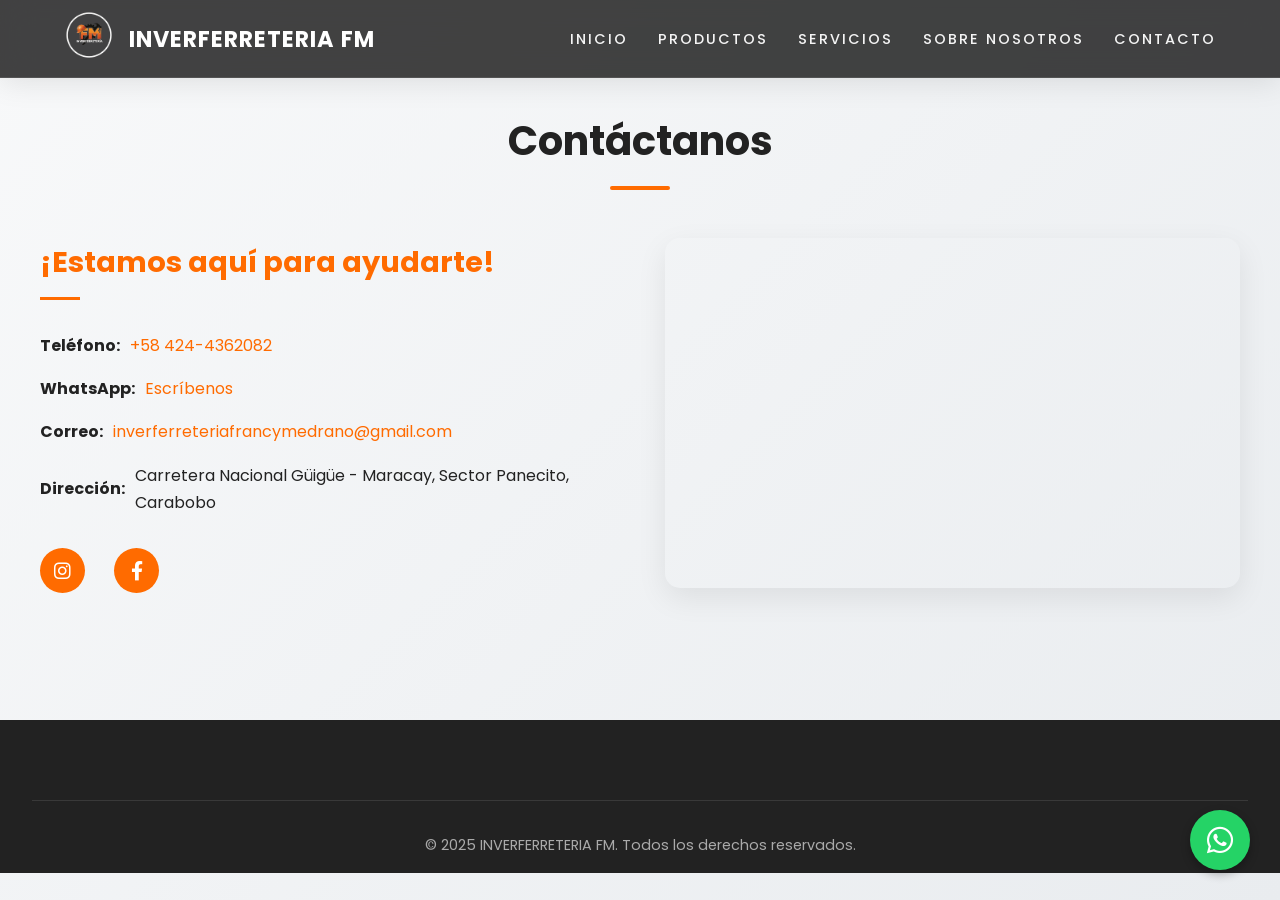
==== contacto.html @ 293e2a37 "Add files via upload" ====
<!DOCTYPE html>
<html lang="es">

<head>
    <meta charset="UTF-8">
    <meta name="viewport" content="width=device-width, initial-scale=1.0">
    <title>Contacto - INVERFERRETERIA FM</title>
    <link rel="stylesheet" href="style.css">
    <link rel="stylesheet" href="https://cdnjs.cloudflare.com/ajax/libs/font-awesome/6.0.0-beta3/css/all.min.css">
    <link rel="stylesheet" href="https://fonts.googleapis.com/css2?family=Poppins:wght@400;600;700&display=swap">
</head>

<body>

    <div class="menu-overlay" id="menu-overlay"></div>

    <header class="header">
        <a href="index.html"><img src="logo.png.png" alt="Logo de INVERFERRETERIA FM" class="header-logo"></a>
        <span class="header-title">INVERFERRETERIA FM</span>
        <nav class="main-nav" id="main-nav">
            <div class="nav-header">
                <img src="logo.png.png" alt="INVERFERRETERIA FM" class="nav-logo-mobile">
                <i class="fas fa-times" id="close-menu"></i>
            </div>
            <ul>
                <li><a href="index.html">Inicio</a></li>
                <li><a href="productos.html">Productos</a></li>
                <li><a href="servicios.html">Servicios</a></li>
                <li><a href="sobre-nosotros.html">Sobre Nosotros</a></li>
                <li><a href="contacto.html" class="active">Contacto</a></li>
            </ul>
        </nav>
        <div class="menu-toggle" id="mobile-menu">
            <i class="fas fa-bars"></i>
        </div>
    </header>

    <main class="main-content">
        <h2 style="margin-top: 2rem;">Contáctanos</h2>
        <div class="footer-contact-grid" style="margin-bottom: 2rem;">
            <div class="contact-info reveal-on-scroll" style="color: var(--dark-gray);">
                <h4 style="color: var(--orange);">¡Estamos aquí para ayudarte!</h4>
                <p><strong>Teléfono:</strong> <a href="tel:+584244362082" style="color: var(--orange);">+58
                        424-4362082</a></p>
                <p><strong>WhatsApp:</strong> <a href="https://wa.me/message/64V6VK7FANWBB1" target="_blank"
                        style="color: var(--orange);">Escríbenos</a></p>
                <p><strong>Correo:</strong> <a href="mailto:inverferreteriafrancymedrano@gmail.com"
                        style="color: var(--orange);">inverferreteriafrancymedrano@gmail.com</a></p>
                <p><strong>Dirección:</strong> Carretera Nacional Güigüe - Maracay, Sector Panecito, Carabobo</p>
                <div class="social-media">
                    <a href="https://www.instagram.com/inverferreteria_fm" class="social-link" target="_blank"
                        aria-label="Instagram" style="background-color: var(--orange);"><i
                            class="fab fa-instagram"></i></a>
                    <a href="https://www.facebook.com/" class="social-link" target="_blank" aria-label="Facebook"
                        style="background-color: var(--orange);"><i class="fab fa-facebook-f"></i></a>
                </div>
            </div>
            <div class="footer-map reveal-on-scroll">
                <iframe
                    src="https://www.google.com/maps/embed?pb=!1m18!1m12!1m3!1d3928.1881349042587!2d-67.77382722549068!3d10.083665671590516!2m3!1f0!2f0!3f0!3m2!1i1024!2i768!4f13.1!3m3!1m2!1s0x8e806d7587cde5e7%3A0x780ab466abb26004!2sINVERFERRETERIA%20F.M!5e0!3m2!1ses-419!2sve!4v1758728843251!5m2!1ses-419!2sve"
                    width="600" height="450" style="border:0;" allowfullscreen="" loading="lazy"
                    referrerpolicy="no-referrer-when-downgrade"></iframe>
            </div>
        </div>
    </main>

    <footer class="footer">
        <div class="footer-bottom">
            <p>© 2025 INVERFERRETERIA FM. Todos los derechos reservados.</p>
        </div>
    </footer>

    <script src="script.js"></script>
</body>

</html>
---- style.css ----
:root {
    --black: #1a1a1a;
    --dark-gray: #222222;
    --medium-gray: #333333;
    --light-gray: #f8f9fa;
    --orange: #ff6b00;
    /* More vibrant orange */
    --orange-hover: #e65c00;
    --white: #ffffff;
    --shadow-sm: 0 2px 8px rgba(0, 0, 0, 0.05);
    --shadow-md: 0 10px 30px rgba(0, 0, 0, 0.08);
    --shadow-lg: 0 15px 40px rgba(0, 0, 0, 0.12);
    --transition: all 0.3s cubic-bezier(0.25, 0.8, 0.25, 1);
}

* {
    box-sizing: border-box;
    margin: 0;
    padding: 0;
}

html {
    scroll-behavior: smooth;
}

body {
    font-family: 'Poppins', sans-serif;
    background: linear-gradient(135deg, #f8f9fa 0%, #e9ecef 100%);
    /* Atmospheric Gradient */
    color: var(--medium-gray);
    line-height: 1.7;
    overflow-x: hidden;
    min-height: 100vh;
}

/* Header */
.header {
    background-color: rgba(34, 34, 34, 0.85);
    /* More transparency */
    backdrop-filter: blur(15px) saturate(180%);
    /* Stronger icy blur */
    border-bottom: 1px solid rgba(255, 255, 255, 0.1);
    /* Sharp edge */
    padding: 0.6rem 5%;
    display: flex;
    justify-content: space-between;
    align-items: center;
    position: fixed;
    top: 0;
    width: 100%;
    z-index: 1000;
    box-shadow: 0 4px 30px rgba(0, 0, 0, 0.1);
    transition: var(--transition);
}

.header-logo {
    max-width: 120px;
    height: 50px;
    /* Force height for compactness */
}

.header-title {
    color: var(--white);
    font-size: 1.4rem;
    font-weight: 700;
    text-transform: uppercase;
    letter-spacing: 1px;
    margin-left: 15px;
    display: none;
    /* Hidden by default, shown on larger screens if needed */
}

@media (min-width: 768px) {
    .header-title {
        display: block;
        margin-right: auto;
    }
}

/* Navigation */
.nav-header {
    display: none;
}

.main-nav ul {
    list-style: none;
    display: flex;
    gap: 30px;
}

.main-nav a {
    color: rgba(255, 255, 255, 0.95);
    text-decoration: none;
    font-weight: 500;
    font-size: 0.9rem;
    /* Slightly smaller for elegance */
    text-transform: uppercase;
    letter-spacing: 2px;
    /* Editorial spacing */
    transition: var(--transition);
    position: relative;
}

.main-nav a::after {
    content: '';
    position: absolute;
    width: 0;
    height: 2px;
    bottom: -4px;
    left: 0;
    background-color: var(--orange);
    transition: var(--transition);
}

.main-nav a:hover {
    color: var(--orange);
}

.main-nav a:hover::after {
    width: 100%;
}

.menu-toggle {
    display: none;
    font-size: 1.8rem;
    color: var(--white);
    cursor: pointer;
}

/* Main Content Spacing */
.main-content {
    padding-top: 75px;
    /* Ensure content starts below fixed header */
    min-height: 80vh;
    /* Ensure footer stays at bottom on short pages */
}

/* Hero Section */
.hero-section {
    background-image: url('imagen.gif.gif');
    background-size: cover;
    background-position: center;
    position: relative;
    height: 90vh;
    /* Taller hero */
    display: flex;
    align-items: center;
    justify-content: center;
    /* Center content */
    text-align: center;
    padding: 0 2rem;
    color: var(--white);
    margin-bottom: 4rem;
}

.hero-overlay {
    position: absolute;
    top: 0;
    left: 0;
    width: 100%;
    height: 100%;
    background: linear-gradient(135deg, rgba(0, 0, 0, 0.85) 0%, rgba(0, 0, 0, 0.5) 100%);
    z-index: 1;
}

.hero-content {
    position: relative;
    z-index: 2;
    max-width: 900px;
    /* animation: fadeInUp 1s ease-out;  <-- Removed to let JS handle specific classes */
}

.hero-content h1 {
    font-size: 3.5rem;
    font-weight: 800;
    line-height: 1.1;
    margin-bottom: 1rem;
    letter-spacing: -1.5px;
    /* Tight editorial tracking */
    text-shadow: 0 4px 20px rgba(0, 0, 0, 0.4);
}

.hero-price {
    font-size: 1.5rem;
    font-weight: 500;
    color: var(--orange);
    text-transform: uppercase;
    letter-spacing: 2px;
    margin-bottom: 1.5rem;
}

.hero-divider {
    border: 0;
    height: 4px;
    background-color: var(--orange);
    width: 80px;
    margin: 0 auto 2rem auto;
    border-radius: 2px;
}

.hero-description {
    font-size: 1.2rem;
    color: rgba(255, 255, 255, 0.9);
    margin-bottom: 3rem;
    max-width: 700px;
    margin-left: auto;
    margin-right: auto;
}

.hero-button {
    background-color: var(--orange);
    color: var(--white);
    padding: 1rem 3rem;
    text-decoration: none;
    border-radius: 50px;
    font-weight: 600;
    font-size: 1rem;
    letter-spacing: 1px;
    text-transform: uppercase;
    transition: var(--transition);
    border: 2px solid var(--orange);
    box-shadow: 0 10px 25px rgba(255, 107, 0, 0.4);
    /* Glowing colored shadow */
}

.hero-button:hover {
    background-color: transparent;
    color: var(--orange);
    transform: translateY(-5px);
    box-shadow: 0 15px 30px rgba(230, 92, 0, 0.4);
}

/* Features (Used in Services Page) */
.features-section {
    display: grid;
    grid-template-columns: repeat(auto-fit, minmax(280px, 1fr));
    gap: 40px;
    max-width: 1200px;
    margin: 0 auto 6rem auto;
    padding: 0 2rem;
}

.feature-card {
    text-align: center;
    padding: 2.5rem 1.5rem;
    background: var(--white);
    border-radius: 15px;
    box-shadow: var(--shadow-sm);
    transition: var(--transition);
}

.feature-card:hover {
    transform: translateY(-10px);
    box-shadow: var(--shadow-md);
}

.feature-card i {
    font-size: 3rem;
    color: var(--orange);
    margin-bottom: 1.5rem;
}

.feature-card h3 {
    font-size: 1.3rem;
    margin-bottom: 1rem;
    color: var(--dark-gray);
}

.feature-card p {
    color: #666;
    font-size: 0.95rem;
}

/* Why Choose Us Section */
.why-us-section {
    padding: 6rem 2rem;
    background-color: var(--white);
    text-align: center;
}

.why-us-grid {
    display: grid;
    grid-template-columns: repeat(auto-fit, minmax(300px, 1fr));
    gap: 40px;
    max-width: 1200px;
    margin: 4rem auto 0 auto;
}

.why-us-card {
    background: rgba(255, 255, 255, 0.8);
    backdrop-filter: blur(10px);
    padding: 3rem 2rem;
    border-radius: 20px;
    transition: all 0.4s cubic-bezier(0.175, 0.885, 0.32, 1.275);
    /* Springy aggressive transition */
    border: 1px solid rgba(255, 255, 255, 0.8);
    position: relative;
    overflow: hidden;
    box-shadow: 0 5px 15px rgba(0, 0, 0, 0.05);
    z-index: 1;
}

/* ... Neon Gradient Effect ... */

.why-us-card:hover {
    transform: translateY(-15px) scale(1.05);
    /* Aggressive lift and scale */
    box-shadow: 0 25px 50px rgba(255, 107, 0, 0.4);
    /* Strong vivid glow */
    border-color: rgba(255, 107, 0, 0.5);
    z-index: 10;
    /* Ensure it overlaps others if needed */
}

.why-us-card:hover::before {
    transform: scaleX(1);
}

.why-us-card i {
    font-size: 3.5rem;
    color: var(--orange);
    margin-bottom: 1.5rem;
    background: rgba(255, 107, 0, 0.1);
    width: 90px;
    height: 90px;
    display: inline-flex;
    align-items: center;
    justify-content: center;
    border-radius: 50%;
    transition: var(--transition);
}

.why-us-card:hover i {
    background: var(--orange);
    color: var(--white);
    transform: rotateY(360deg);
}

.why-us-card h3 {
    font-size: 1.4rem;
    margin-bottom: 1rem;
    color: var(--dark-gray);
    font-weight: 700;
}

.why-us-card p {
    color: #666;
    font-size: 1rem;
    line-height: 1.6;
}

/* Section Titles */
h2 {
    text-align: center;
    font-size: 2.5rem;
    color: var(--dark-gray);
    margin-bottom: 3rem;
    font-weight: 700;
    position: relative;
    padding-bottom: 15px;
}

h2::after {
    content: '';
    position: absolute;
    bottom: 0;
    left: 50%;
    transform: translateX(-50%);
    width: 60px;
    height: 4px;
    background-color: var(--orange);
    border-radius: 2px;
}

/* Product Slider */
.product-slider-container {
    position: relative;
    max-width: 1300px;
    margin: 0 auto 6rem auto;
    padding: 0 3rem;
    /* Space for arrows */
}

.product-carousel {
    display: flex;
    overflow-x: auto;
    scroll-behavior: smooth;
    gap: 30px;
    padding: 2rem 10px;
    /* Padding for shadow clipping */
    -webkit-overflow-scrolling: touch;
    scrollbar-width: none;
    /* Firefox */
}

.product-carousel::-webkit-scrollbar {
    display: none;
}

.product-card {
    flex: 0 0 250px;
    /* Fixed width base */
    background: var(--white);
    border-radius: 15px;
    overflow: hidden;
    box-shadow: var(--shadow-sm);
    transition: var(--transition);
    display: flex;
    flex-direction: column;
    position: relative;
}

.product-card:hover {
    transform: translateY(-8px);
    box-shadow: var(--shadow-lg);
}

.product-image {
    width: 100%;
    height: 170px;
    object-fit: contain;
    /* Looks better than contain usually */
    background-color: #fff;
    border-bottom: 1px solid #eee;
}

.product-card h3 {
    font-size: 1.2rem;
    color: var(--dark-gray);
    margin: 1.2rem 1.2rem 0.5rem 1.2rem;
    font-weight: 600;
}

.product-description {
    font-size: 0.9rem;
    color: #777;
    margin: 0 1.2rem 1.5rem 1.2rem;
    line-height: 1.5;
}

/* Slider Controls */
.slider-button {
    position: absolute;
    top: 50%;
    transform: translateY(-50%);
    width: 50px;
    height: 50px;
    border-radius: 50%;
    background-color: var(--white);
    color: var(--dark-gray);
    border: none;
    box-shadow: var(--shadow-md);
    font-size: 1.2rem;
    cursor: pointer;
    transition: var(--transition);
    z-index: 10;
    display: flex;
    align-items: center;
    justify-content: center;
}

.slider-button:hover {
    background-color: var(--orange);
    color: var(--white);
}

.prev-button {
    left: 0;
}

.next-button {
    right: 0;
}

/* About Section */
.about-us-section {
    background-image: linear-gradient(rgba(0, 0, 0, 0.7), rgba(0, 0, 0, 0.7)), url('about-us-professional.png');
    background-size: cover;
    background-position: center;
    background-attachment: fixed;
    color: var(--white);
    padding: 6rem 2rem;
    text-align: center;
    margin-top: 2rem;
    border-radius: 10px;
    width: 100%;
    max-width: 100%;
}

.about-us-section h2 {
    color: var(--white);
    margin-bottom: 2rem;
}

.about-us-section h2::after {
    background-color: var(--white);
    /* White accent on dark bg */
}

.about-us-section p {
    font-size: 1.2rem;
    max-width: 800px;
    margin: 0 auto 1.5rem auto;
    color: rgba(255, 255, 255, 0.9);
}

/* Footer */
.footer {
    background-color: var(--dark-gray);
    color: #aaa;
    padding: 5rem 2rem 1rem 2rem;
}

.footer-contact-grid {
    display: grid;
    grid-template-columns: 1fr 1fr;
    gap: 50px;
    max-width: 1200px;
    margin: 0 auto 4rem auto;
    align-items: start;
}

.contact-info h4 {
    color: var(--white);
    font-size: 1.8rem;
    margin-bottom: 2rem;
    position: relative;
    display: inline-block;
}

.contact-info h4::after {
    content: '';
    display: block;
    width: 40px;
    height: 3px;
    background: var(--orange);
    margin-top: 10px;
}

.contact-info p {
    margin-bottom: 1rem;
    font-size: 1rem;
    display: flex;
    align-items: center;
    gap: 10px;
    /* Icon spacing if added later */
}

.contact-info a {
    color: var(--white);
    text-decoration: none;
    transition: var(--transition);
}

.contact-info a:hover {
    color: var(--orange);
}

.social-media {
    margin-top: 2rem;
}

.social-media a {
    display: inline-flex;
    align-items: center;
    justify-content: center;
    width: 45px;
    height: 45px;
    border-radius: 50%;
    background-color: rgba(255, 255, 255, 0.1);
    color: var(--white);
    margin-right: 25px;
    transition: var(--transition);
    text-decoration: none;
}

.social-media a:hover {
    background-color: var(--orange);
    transform: translateY(-3px);
}

.social-media i {
    font-size: 1.2rem;
}

.footer-map iframe {
    width: 100%;
    height: 350px;
    border-radius: 15px;
    box-shadow: var(--shadow-md);
    filter: grayscale(100%);
    /* Elegant grayscale map */
    transition: var(--transition);
}

.footer-map iframe:hover {
    filter: grayscale(0%);
}

.footer-bottom {
    border-top: 1px solid rgba(255, 255, 255, 0.1);
    text-align: center;
    padding-top: 2rem;
    font-size: 0.9rem;
}

/* Animations */
.reveal-on-scroll {
    opacity: 0;
    transform: translateY(50px) scale(0.95);
    /* More aggressive start position */
    transition: all 0.6s cubic-bezier(0.215, 0.610, 0.355, 1);
    /* "Out Cubic" - snappy but smooth */
}

.reveal-on-scroll.active {
    opacity: 1;
    transform: translateY(0) scale(1);
}

@keyframes fadeInUp {
    from {
        opacity: 0;
        transform: translateY(20px);
    }

    to {
        opacity: 1;
        transform: translateY(0);
    }
}

/* Responsive */
@media (max-width: 900px) {
    .header {
        padding: 0.8rem 1.5rem;
    }

    .hero-content h1 {
        font-size: 2.8rem;
    }

    .footer-contact-grid {
        display: flex;
        flex-direction: column;
        align-items: center;
        gap: 3rem;
        text-align: center;
    }

    .contact-info {
        width: 100%;
        display: flex;
        flex-direction: column;
        align-items: center;
    }

    .contact-info p {
        justify-content: center;
        flex-direction: column;
        gap: 5px;
        width: 100%;
    }

    .contact-info h4::after {
        margin: 10px auto 0 auto;
        /* Center the underline */
    }

    .footer-map {
        width: 100%;
        margin-top: 1rem;
    }

    .footer-map iframe {
        height: 300px;
        /* Adjust height for mobile */
    }

    .social-media {
        justify-content: center;
        display: flex;
        width: 100%;
    }
}

@media (max-width: 1024px) {

    /* --- Mobile Sidebar Navigation --- */
    .menu-overlay {
        position: fixed;
        top: 0;
        left: 0;
        width: 100%;
        height: 100vh;
        background: rgba(0, 0, 0, 0.6);
        z-index: 998;
        opacity: 0;
        visibility: hidden;
        transition: all 0.3s ease;
        backdrop-filter: blur(4px);
    }

    .menu-overlay.active {
        opacity: 1;
        visibility: visible;
    }

    .main-nav {
        display: flex !important;
        position: fixed;
        top: 0;
        left: -100%;
        width: 280px;
        height: 100vh;
        background-color: rgba(20, 20, 20, 0.98);
        backdrop-filter: blur(10px);
        flex-direction: column;
        align-items: stretch;
        padding: 0;
        box-shadow: 4px 0 30px rgba(0, 0, 0, 0.5);
        z-index: 1000;
        transition: var(--transition);
        overflow-y: auto;
    }

    .main-nav.active {
        left: 0;
    }

    /* Mobile Nav Header (Logo + Close) */
    .nav-header {
        display: flex;
        justify-content: space-between;
        align-items: center;
        padding: 1.5rem;
        border-bottom: 1px solid rgba(255, 255, 255, 0.1);
        background: rgba(255, 255, 255, 0.02);
    }

    .nav-logo-mobile {
        height: 40px;
        filter: brightness(1.2);
    }

    #close-menu {
        font-size: 1.5rem;
        color: var(--white);
        cursor: pointer;
        transition: var(--transition);
    }

    #close-menu:hover {
        color: var(--orange);
        transform: rotate(90deg);
    }

    /* Mobile Links */
    .main-nav ul {
        flex-direction: column;
        gap: 0;
        align-items: stretch;
        width: 100%;
        padding: 1rem 0;
    }

    .main-nav li {
        width: 100%;
    }

    .main-nav a {
        display: block;
        padding: 1rem 2rem;
        font-size: 1.1rem;
        border-bottom: 1px solid rgba(255, 255, 255, 0.05);
        color: rgba(255, 255, 255, 0.85);
    }

    .main-nav a:hover,
    .main-nav a.active {
        background: rgba(255, 107, 0, 0.1);
        color: var(--orange);
        padding-left: 2.5rem;
        /* Slight slide effect on hover */
    }

    /* Mobile Menu Toggle Button */
    .menu-toggle {
        display: block;
        z-index: 999;
    }

    /* Branding Text on Mobile */
    .header-title {
        display: block;
        /* Force show on mobile */
        font-size: 1rem;
        /* Smaller font for mobile */
        margin: 0;
        /* Remove auto margins */
        text-align: center;
        flex-grow: 1;
        /* Center between logo and burger */
    }

    /* Hero Section Fixes for Mobile/Tablet */
    .hero-section {
        height: 80vh;
    }

    .hero-content {
        margin-top: -6rem;
        /* Lifted higher for tablet */
    }

    .hero-content h1 {
        font-size: 3.5rem;
        /* Larger for tablet */
        margin-bottom: 2rem;
    }

    /* Small Mobile Fix */
    @media (max-width: 480px) {
        .hero-content {
            margin-top: 4rem;
            /* Push down to avoid header overlap on iPhone Mini/Pro */
            width: 100%;
        }

        .hero-content h1 {
            font-size: 2rem;
            /* Balanced size */
            line-height: 1.2;
            letter-spacing: normal;
            /* Reset to avoid weird overlap */
            word-wrap: break-word;
            /* Prevent cutting */
        }

        .hero-section {
            padding: 0 10px;
            /* More space for text */
        }
    }

    /* Fix for Buttons on Mobile */
    .hero-button {
        padding: 0.8rem 1.5rem;
        /* Smaller padding */
        font-size: 0.9rem;
        /* Smaller text */
        width: auto;
        display: inline-block;
        margin-top: 10px;
    }

    /* --- Servicios: Catálogo ZigZag --- */
}

/* --- Servicios: Catálogo ZigZag --- */
.service-zigzag {
    max-width: 1200px;
    margin: 4rem auto;
    padding: 0 2rem;
    display: flex;
    flex-direction: column;
    gap: 4rem;
}

.service-item {
    display: flex;
    align-items: center;
    gap: 4rem;
    background: var(--white);
    padding: 2rem;
    border-radius: 20px;
    box-shadow: var(--shadow-sm);
}

.service-item:nth-child(even) {
    flex-direction: row-reverse;
}

.service-img-wrapper {
    flex: 1;
    height: 300px;
    border-radius: 15px;
    overflow: hidden;
}

.service-img-wrapper img {
    width: 100%;
    height: 100%;
    object-fit: cover;
    transition: var(--transition);
}

.service-item:hover .service-img-wrapper img {
    transform: scale(1.05);
}

.service-info {
    flex: 1;
}

.service-info h3 {
    font-size: 1.8rem;
    color: var(--dark-gray);
    margin-bottom: 1rem;
}

.service-info p {
    color: #666;
    margin-bottom: 1.5rem;
}

/* --- Servicios: FAQ --- */
.faq-section {
    max-width: 800px;
    margin: 6rem auto;
    padding: 0 2rem;
}

.faq-item {
    background: var(--white);
    margin-bottom: 1rem;
    border-radius: 10px;
    box-shadow: var(--shadow-sm);
    overflow: hidden;
}

.faq-question {
    padding: 1.5rem;
    width: 100%;
    text-align: left;
    background: none;
    border: none;
    display: flex;
    justify-content: space-between;
    align-items: center;
    font-size: 1.1rem;
    font-weight: 600;
    cursor: pointer;
    color: var(--dark-gray);
}

.faq-question i {
    transition: transform 0.3s ease;
}

.faq-item.active .faq-question i {
    transform: rotate(180deg);
}

.faq-answer {
    max-height: 0;
    overflow: hidden;
    padding: 0 1.5rem;
    transition: max-height 0.3s ease, padding 0.3s ease;
    color: #666;
}

.faq-item.active .faq-answer {
    padding-bottom: 1.5rem;
    max-height: 200px;
    /* Ajustar si el texto es muy largo */
}

/* --- Sobre Nosotros: Misión/Visión --- */
.mvv-grid {
    display: grid;
    grid-template-columns: repeat(auto-fit, minmax(300px, 1fr));
    gap: 30px;
    max-width: 1200px;
    margin: 4rem auto;
    padding: 0 2rem;
}

.mvv-card {
    background: var(--white);
    padding: 2.5rem;
    text-align: center;
    border-radius: 15px;
    border-top: 5px solid var(--orange);
    box-shadow: var(--shadow-sm);
}

/* --- Sobre Nosotros: Contadores --- */
.stats-section {
    background-color: var(--dark-gray);
    color: var(--white);
    padding: 4rem 2rem;
    text-align: center;
    margin: 4rem 0;
}

.stats-grid {
    display: flex;
    justify-content: space-around;
    flex-wrap: wrap;
    gap: 2rem;
    max-width: 1200px;
    margin: 0 auto;
}

.stat-item h3 {
    font-size: 3rem;
    color: var(--orange);
    margin-bottom: 0.5rem;
}

/* --- Productos: Categorías Grid --- */
.categories-grid {
    display: grid;
    grid-template-columns: repeat(auto-fit, minmax(250px, 1fr));
    gap: 20px;
    max-width: 1200px;
    margin: 2rem auto 4rem auto;
    padding: 0 2rem;
}

.category-card {
    position: relative;
    height: 200px;
    border-radius: 15px;
    overflow: hidden;
    cursor: pointer;
    box-shadow: var(--shadow-md);
}

.category-card img {
    width: 100%;
    height: 100%;
    object-fit: cover;
    transition: transform 0.5s ease;
}

.category-overlay {
    position: absolute;
    bottom: 0;
    left: 0;
    width: 100%;
    background: linear-gradient(to top, rgba(0, 0, 0, 0.8), transparent);
    padding: 20px;
    color: white;
}

.category-card:hover img {
    transform: scale(1.1);
}

/* Responsivo */
@media (max-width: 768px) {

    .service-item,
    .service-item:nth-child(even) {
        flex-direction: column;
        text-align: center;
    }

    .service-img-wrapper {
        width: 100%;
        height: 200px;
    }

    /* Mobile Optimizations for New Sections */
    .why-us-section,
    .faq-section,
    .stats-section,
    .mvv-grid {
        padding: 3rem 1.5rem;
        margin: 2rem auto;
    }

    .why-us-grid,
    .service-zigzag,
    .mvv-grid,
    .stats-grid,
    .categories-grid {
        gap: 2rem;
    }

    .stat-item h3 {
        font-size: 2.5rem;
    }

    .category-card {
        height: 150px;
    }
}

/* Floating Buttons */
.floating-container {
    position: fixed;
    bottom: 30px;
    right: 30px;
    display: flex;
    flex-direction: column;
    gap: 15px;
    z-index: 2000;
    align-items: center;
}

/* WhatsApp Button */
.whatsapp-float {
    width: 60px;
    height: 60px;
    background-color: #25d366;
    color: white;
    border-radius: 50%;
    text-align: center;
    font-size: 30px;
    box-shadow: 0 4px 10px rgba(0, 0, 0, 0.3);
    display: flex;
    align-items: center;
    justify-content: center;
    text-decoration: none;
    transition: all 0.3s ease;
    animation: pulse-green 2s infinite;
}

.whatsapp-float:hover {
    transform: scale(1.1);
    background-color: #20ba5a;
    color: white;
}

/* Back to Top Button */
.back-to-top {
    width: 50px;
    height: 50px;
    background-color: var(--dark-gray);
    color: var(--orange);
    border: none;
    border-radius: 50%;
    cursor: pointer;
    box-shadow: 0 4px 10px rgba(0, 0, 0, 0.3);
    display: flex;
    align-items: center;
    justify-content: center;
    font-size: 20px;
    transition: all 0.3s ease;
    opacity: 0;
    visibility: hidden;
    transform: translateY(20px);
}

.back-to-top.show {
    opacity: 1;
    visibility: visible;
    transform: translateY(0);
}

.back-to-top:hover {
    background-color: var(--orange);
    color: white;
    transform: translateY(-5px);
}

@keyframes pulse-green {
    0% {
        box-shadow: 0 0 0 0 rgba(37, 211, 102, 0.7);
    }

    70% {
        box-shadow: 0 0 0 15px rgba(37, 211, 102, 0);
    }

    100% {
        box-shadow: 0 0 0 0 rgba(37, 211, 102, 0);
    }
}
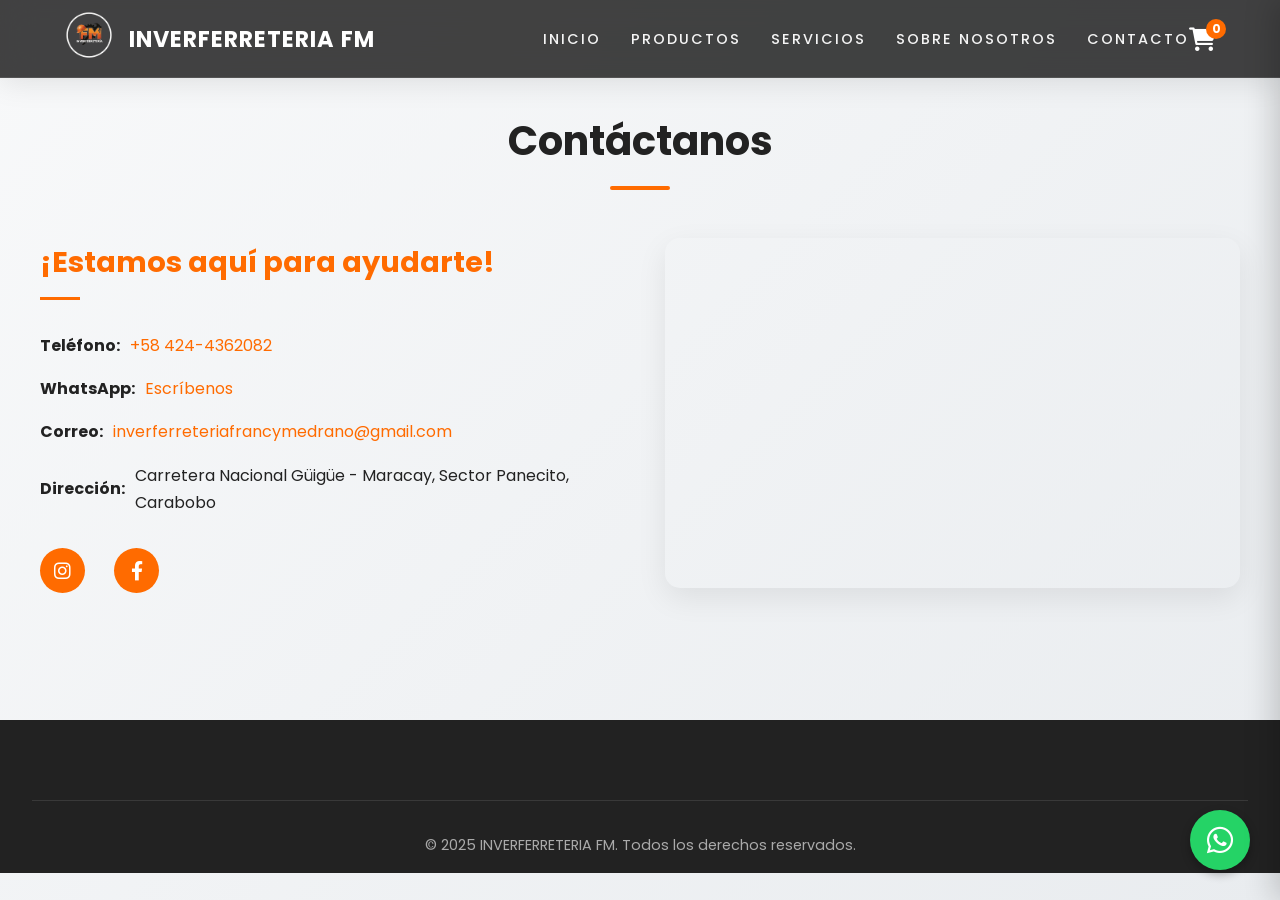
==== commit 6cee7165: "Add files via upload" ====
--- a/contacto.html
+++ b/contacto.html
@@ -15,11 +15,11 @@
     <div class="menu-overlay" id="menu-overlay"></div>
 
     <header class="header">
-        <a href="index.html"><img src="logo.png.png" alt="Logo de INVERFERRETERIA FM" class="header-logo"></a>
+        <a href="index.html"><img src="logo.png" alt="Logo de INVERFERRETERIA FM" class="header-logo"></a>
         <span class="header-title">INVERFERRETERIA FM</span>
         <nav class="main-nav" id="main-nav">
             <div class="nav-header">
-                <img src="logo.png.png" alt="INVERFERRETERIA FM" class="nav-logo-mobile">
+                <img src="logo.png" alt="INVERFERRETERIA FM" class="nav-logo-mobile">
                 <i class="fas fa-times" id="close-menu"></i>
             </div>
             <ul>
@@ -30,8 +30,14 @@
                 <li><a href="contacto.html" class="active">Contacto</a></li>
             </ul>
         </nav>
-        <div class="menu-toggle" id="mobile-menu">
-            <i class="fas fa-bars"></i>
+        <div class="header-actions">
+            <div class="cart-icon-nav" id="open-cart-btn" aria-label="Abrir Carrito">
+                <i class="fas fa-shopping-cart"></i>
+                <span class="cart-badge" id="cart-badge">0</span>
+            </div>
+            <div class="menu-toggle" id="mobile-menu">
+                <i class="fas fa-bars"></i>
+            </div>
         </div>
     </header>
 
@@ -58,7 +64,7 @@
             <div class="footer-map reveal-on-scroll">
                 <iframe
                     src="https://www.google.com/maps/embed?pb=!1m18!1m12!1m3!1d3928.1881349042587!2d-67.77382722549068!3d10.083665671590516!2m3!1f0!2f0!3f0!3m2!1i1024!2i768!4f13.1!3m3!1m2!1s0x8e806d7587cde5e7%3A0x780ab466abb26004!2sINVERFERRETERIA%20F.M!5e0!3m2!1ses-419!2sve!4v1758728843251!5m2!1ses-419!2sve"
-                    width="600" height="450" style="border:0;" allowfullscreen="" loading="lazy"
+                    width="100%" height="350" style="border:0;" allowfullscreen="" loading="lazy"
                     referrerpolicy="no-referrer-when-downgrade"></iframe>
             </div>
         </div>
--- a/style.css
+++ b/style.css
@@ -137,7 +137,7 @@
 
 /* Hero Section */
 .hero-section {
-    background-image: url('imagen.gif.gif');
+    background-image: url('imagen.gif');
     background-size: cover;
     background-position: center;
     position: relative;
@@ -621,14 +621,38 @@
 @keyframes fadeInUp {
     from {
         opacity: 0;
-        transform: translateY(20px);
-    }
-
+        transform: translateY(30px);
+    }
     to {
         opacity: 1;
         transform: translateY(0);
     }
 }
+
+/* Stagger Effects */
+.staggered-parent > * {
+    opacity: 0;
+    transform: translateY(40px);
+    transition: all 0.6s cubic-bezier(0.25, 0.8, 0.25, 1);
+}
+
+.stagger-delay-1 { transition-delay: 0.1s !important; }
+.stagger-delay-2 { transition-delay: 0.2s !important; }
+.stagger-delay-3 { transition-delay: 0.3s !important; }
+.stagger-delay-4 { transition-delay: 0.4s !important; }
+.stagger-delay-5 { transition-delay: 0.5s !important; }
+.stagger-delay-6 { transition-delay: 0.6s !important; }
+
+/* Hero Sequence */
+.hero-animate-1, .hero-animate-2, .hero-animate-3, .hero-animate-4 {
+    opacity: 0;
+    animation: fadeInUp 0.8s cubic-bezier(0.215, 0.610, 0.355, 1) forwards;
+}
+
+.hero-animate-1 { animation-delay: 0.2s; }
+.hero-animate-2 { animation-delay: 0.4s; }
+.hero-animate-3 { animation-delay: 0.6s; }
+.hero-animate-4 { animation-delay: 0.8s; }
 
 /* Responsive */
 @media (max-width: 900px) {
@@ -1169,4 +1193,554 @@
     100% {
         box-shadow: 0 0 0 0 rgba(37, 211, 102, 0);
     }
-}+}
+
+/* --- Header Actions --- */
+.header-actions {
+    display: flex;
+    align-items: center;
+    gap: 20px;
+}
+
+.cart-icon-nav {
+    position: relative;
+    cursor: pointer;
+    font-size: 1.5rem;
+    color: var(--white);
+    transition: var(--transition);
+    display: flex;
+    align-items: center;
+    justify-content: center;
+}
+
+.cart-icon-nav:hover {
+    color: var(--orange);
+    transform: scale(1.1);
+}
+
+.cart-badge {
+    position: absolute;
+    top: -8px;
+    right: -10px;
+    background-color: var(--orange);
+    color: var(--white);
+    font-size: 0.75rem;
+    font-weight: 700;
+    width: 20px;
+    height: 20px;
+    border-radius: 50%;
+    display: flex;
+    align-items: center;
+    justify-content: center;
+}
+
+/* --- Botones de Productos --- */
+.product-bottom {
+    display: flex;
+    justify-content: space-between;
+    align-items: center;
+    padding: 0 1.2rem 1.5rem 1.2rem;
+    margin-top: auto;
+}
+
+.product-price {
+    font-weight: 700;
+    color: var(--orange);
+    font-size: 1.2rem;
+}
+
+.add-to-cart-btn {
+    background-color: var(--dark-gray);
+    color: var(--white);
+    border: none;
+    padding: 0.6rem 1rem;
+    border-radius: 5px;
+    cursor: pointer;
+    font-weight: 600;
+    transition: var(--transition);
+}
+
+.add-to-cart-btn:hover {
+    background-color: var(--orange);
+    transform: translateY(-2px);
+    box-shadow: 0 4px 10px rgba(255, 107, 0, 0.3);
+}
+
+/* --- Cart Drawer --- */
+.cart-overlay {
+    position: fixed;
+    top: 0;
+    left: 0;
+    width: 100%;
+    height: 100%;
+    background: rgba(0, 0, 0, 0.5);
+    backdrop-filter: blur(4px);
+    z-index: 2000;
+    opacity: 0;
+    visibility: hidden;
+    transition: var(--transition);
+}
+
+.cart-overlay.active {
+    opacity: 1;
+    visibility: visible;
+}
+
+.cart-drawer {
+    position: fixed;
+    top: 0;
+    right: -400px;
+    width: 100%;
+    max-width: 400px;
+    height: 100vh;
+    background-color: var(--white);
+    z-index: 2001;
+    box-shadow: -5px 0 30px rgba(0,0,0,0.2);
+    display: flex;
+    flex-direction: column;
+    transition: right 0.4s cubic-bezier(0.25, 0.8, 0.25, 1);
+}
+
+.cart-drawer.active {
+    right: 0;
+}
+
+.cart-header {
+    background-color: var(--dark-gray);
+    color: var(--white);
+    padding: 1.5rem;
+    display: flex;
+    justify-content: space-between;
+    align-items: center;
+}
+
+.cart-header h2 {
+    margin: 0;
+    color: var(--white);
+    font-size: 1.5rem;
+    padding-bottom: 0;
+}
+
+.cart-header h2::after {
+    display: none;
+}
+
+#close-cart-btn {
+    font-size: 1.5rem;
+    cursor: pointer;
+    transition: var(--transition);
+}
+
+#close-cart-btn:hover {
+    color: var(--orange);
+    transform: rotate(90deg);
+}
+
+.cart-items-container {
+    flex-grow: 1;
+    overflow-y: auto;
+    padding: 1.5rem;
+    display: flex;
+    flex-direction: column;
+    gap: 15px;
+}
+
+.cart-empty-message {
+    text-align: center;
+    color: #999;
+    margin-top: 2rem;
+    font-style: italic;
+}
+
+.cart-item {
+    display: flex;
+    justify-content: space-between;
+    align-items: center;
+    padding-bottom: 15px;
+    border-bottom: 1px solid #eee;
+}
+
+.cart-item-info {
+    flex: 1;
+}
+
+.cart-item-info h4 {
+    color: var(--dark-gray);
+    font-size: 1rem;
+    margin-bottom: 5px;
+}
+
+.cart-item-price {
+    font-weight: 600;
+    color: var(--medium-gray);
+    font-size: 0.9rem;
+}
+
+.cart-item-controls {
+    display: flex;
+    align-items: center;
+    gap: 10px;
+    margin-right: 15px;
+}
+
+.qty-btn {
+    width: 25px;
+    height: 25px;
+    background: #f0f0f0;
+    border: none;
+    border-radius: 5px;
+    cursor: pointer;
+    font-weight: bold;
+    display: flex;
+    align-items: center;
+    justify-content: center;
+    transition: var(--transition);
+}
+
+.qty-btn:hover {
+    background: var(--orange);
+    color: white;
+}
+
+.cart-item-qty {
+    font-weight: 600;
+    width: 20px;
+    text-align: center;
+    color: var(--dark-gray);
+}
+
+.remove-item-btn {
+    background: none;
+    border: none;
+    color: #ff4d4d;
+    cursor: pointer;
+    font-size: 1.2rem;
+    transition: var(--transition);
+}
+
+.remove-item-btn:hover {
+    color: #cc0000;
+}
+
+.cart-footer {
+    padding: 1.5rem;
+    background-color: #f9f9f9;
+    border-top: 1px solid #eee;
+}
+
+.cart-total-row {
+    display: flex;
+    justify-content: space-between;
+    align-items: center;
+    margin-bottom: 1.5rem;
+    font-size: 1.3rem;
+    font-weight: 700;
+    color: var(--dark-gray);
+}
+
+.checkout-btn {
+    width: 100%;
+    background-color: #25d366;
+    color: var(--white);
+    border: none;
+    padding: 1rem;
+    border-radius: 50px;
+    font-size: 1.1rem;
+    font-weight: 600;
+    cursor: pointer;
+    transition: var(--transition);
+    display: flex;
+    justify-content: center;
+    align-items: center;
+    gap: 10px;
+}
+
+.checkout-btn:hover {
+    background-color: #20ba5a;
+    transform: translateY(-3px);
+    box-shadow: 0 10px 20px rgba(37, 211, 102, 0.3);
+}
+
+.checkout-btn.disabled {
+    background-color: #ccc;
+    cursor: not-allowed;
+    pointer-events: none;
+    box-shadow: none;
+}
+
+/* ════════════════════════════════════════════════════════════
+   CATÁLOGO PREMIUM — Filtro + Grid + Tarjetas
+   ════════════════════════════════════════════════════════════ */
+
+/* ── Barra de filtro ─────────────────────────────────────── */
+.product-filter-bar {
+    display: flex;
+    justify-content: center;
+    align-items: center;
+    gap: 10px;
+    margin-bottom: 1.5rem;
+    flex-wrap: wrap;
+    padding: 0 1rem;
+}
+
+.product-count-label {
+    width: 100%;
+    text-align: center;
+    font-size: 0.9rem;
+    color: #999;
+    margin-bottom: 1.5rem;
+    font-weight: 500;
+    letter-spacing: 0.5px;
+}
+
+.filter-btn {
+    padding: 0.55rem 1.4rem;
+    border: 2px solid var(--orange);
+    background: transparent;
+    color: var(--dark-gray);
+    border-radius: 50px;
+    font-family: 'Poppins', sans-serif;
+    font-weight: 600;
+    font-size: 0.88rem;
+    cursor: pointer;
+    transition: background 0.22s ease, color 0.22s ease, transform 0.18s ease, box-shadow 0.22s ease;
+    letter-spacing: 0.3px;
+}
+
+.filter-btn:hover {
+    background: rgba(255, 107, 0, 0.1);
+    transform: translateY(-2px);
+}
+
+.filter-btn.active {
+    background: var(--orange);
+    color: var(--white);
+    box-shadow: 0 4px 14px rgba(255, 107, 0, 0.35);
+    transform: translateY(-2px);
+}
+
+/* ── Grid del catálogo ───────────────────────────────────── */
+.product-masonry-grid {
+    display: grid;
+    grid-template-columns: repeat(auto-fill, minmax(250px, 1fr));
+    gap: 22px;
+    max-width: 1260px;
+    margin: 0 auto 4rem auto;
+    padding: 0 2rem;
+}
+
+/* ── Tarjeta premium (pc = product card) ─────────────────── */
+@keyframes cardIn {
+    from { opacity: 0; transform: translateY(22px) scale(0.97); }
+    to   { opacity: 1; transform: translateY(0)   scale(1);    }
+}
+
+.pc-card {
+    background: #ffffff;
+    border-radius: 16px;
+    overflow: hidden;
+    box-shadow: 0 2px 12px rgba(0,0,0,0.07);
+    display: flex;
+    flex-direction: column;
+    position: relative;
+    cursor: default;
+    transition: transform 0.28s cubic-bezier(0.34,1.56,0.64,1),
+                box-shadow 0.28s ease;
+    /* Animación de entrada: cada tarjeta usa su propio delay vía JS */
+    animation: cardIn 0.42s ease both;
+    will-change: transform;
+}
+
+.pc-card:hover {
+    transform: translateY(-7px) scale(1.015);
+    box-shadow: 0 16px 36px rgba(0,0,0,0.13), 0 0 0 2px rgba(255,107,0,0.15);
+}
+
+/* ── Imagen ──────────────────────────────────────────────── */
+.pc-img {
+    width: 100%;
+    height: 185px;
+    object-fit: contain;
+    background: #f6f6f6;
+    border-bottom: 1px solid #f0f0f0;
+    display: block;
+    /* Fade-in cuando termina de cargar */
+    opacity: 0;
+    transition: opacity 0.38s ease;
+}
+
+.pc-img.loaded {
+    opacity: 1;
+}
+
+/* Mientras la imagen no carga, muestra un shimmer sutil */
+.pc-img:not(.loaded) {
+    background: linear-gradient(90deg, #efefef 25%, #fafafa 50%, #efefef 75%);
+    background-size: 400% 100%;
+    animation: shimmerImg 1.6s infinite ease-in-out;
+}
+
+@keyframes shimmerImg {
+    0%   { background-position: 100% 0; }
+    100% { background-position:  -100% 0; }
+}
+
+/* ── Badge de categoría ──────────────────────────────────── */
+.pc-badge {
+    position: absolute;
+    top: 12px;
+    left: 12px;
+    background: var(--badge-color, #ff6b00);
+    color: #fff;
+    font-size: 0.7rem;
+    font-weight: 700;
+    letter-spacing: 0.6px;
+    text-transform: uppercase;
+    padding: 3px 10px;
+    border-radius: 20px;
+    box-shadow: 0 2px 8px rgba(0,0,0,0.18);
+    pointer-events: none;
+}
+
+/* ── Cuerpo ──────────────────────────────────────────────── */
+.pc-body {
+    display: flex;
+    flex-direction: column;
+    flex: 1;
+    padding: 1rem 1.1rem 1rem 1.1rem;
+    gap: 0.4rem;
+}
+
+.pc-name {
+    font-size: 1rem;
+    font-weight: 700;
+    color: #1e1e1e;
+    line-height: 1.35;
+    margin: 0;
+}
+
+.pc-desc {
+    font-size: 0.83rem;
+    color: #888;
+    line-height: 1.5;
+    flex: 1;
+    margin: 0;
+    /* Limitar a 3 líneas para uniformidad */
+    display: -webkit-box;
+    -webkit-line-clamp: 3;   /* versión prefijada (soporte amplio actual) */
+    line-clamp: 3;           /* versión estándar W3C (compatibilidad futura) */
+    -webkit-box-orient: vertical;
+    overflow: hidden;
+}
+
+/* ── Footer precio + botón ───────────────────────────────── */
+.pc-footer {
+    display: flex;
+    align-items: center;
+    justify-content: space-between;
+    margin-top: 0.8rem;
+    padding-top: 0.8rem;
+    border-top: 1px solid #f2f2f2;
+}
+
+.pc-price {
+    font-size: 1.25rem;
+    font-weight: 800;
+    color: var(--orange);
+    letter-spacing: -0.5px;
+}
+
+.pc-btn {
+    background: var(--orange);
+    color: #fff;
+    border: none;
+    border-radius: 50px;
+    padding: 0.45rem 1.1rem;
+    font-family: 'Poppins', sans-serif;
+    font-size: 0.82rem;
+    font-weight: 700;
+    cursor: pointer;
+    transition: background 0.2s ease, transform 0.18s ease, box-shadow 0.2s ease;
+    letter-spacing: 0.2px;
+}
+
+.pc-btn:hover {
+    background: #e65c00;
+    transform: scale(1.07);
+    box-shadow: 0 4px 12px rgba(255,107,0,0.35);
+}
+
+.pc-btn:active {
+    transform: scale(0.97);
+}
+
+/* ── Vacío ───────────────────────────────────────────────── */
+.pc-empty {
+    text-align: center;
+    width: 100%;
+    grid-column: 1 / -1;
+    padding: 3rem;
+    color: #aaa;
+    font-size: 1rem;
+}
+
+/* ── Utilidades ──────────────────────────────────────────── */
+.text-center { text-align: center; }
+
+.product-masonry-grid .product-card {
+    min-width: unset;
+    width: 100%;
+    margin-bottom: 0;
+}
+
+/* ── Responsive ──────────────────────────────────────────── */
+@media (max-width: 900px) {
+    .product-masonry-grid {
+        grid-template-columns: repeat(auto-fill, minmax(200px, 1fr));
+        gap: 16px;
+        padding: 0 1.2rem;
+    }
+}
+
+@media (max-width: 600px) {
+    .product-masonry-grid {
+        grid-template-columns: repeat(2, 1fr);
+        gap: 12px;
+        padding: 0 0.8rem;
+    }
+
+    .pc-img { height: 140px; }
+
+    .pc-name { font-size: 0.88rem; }
+
+    .pc-desc { -webkit-line-clamp: 2; line-clamp: 2; }
+
+    .pc-price { font-size: 1.05rem; }
+
+    .pc-btn { font-size: 0.75rem; padding: 0.38rem 0.8rem; }
+
+    .product-filter-bar { gap: 6px; padding: 0 0.6rem; }
+
+    .filter-btn { padding: 0.4rem 0.85rem; font-size: 0.8rem; }
+}
+
+/* ── .product-image del carrusel (compatibilidad con index.html) ── */
+.product-image {
+    background-color: #f0f0f0;
+    transition: opacity 0.3s ease;
+}
+
+/* ── Spinner de carga Firebase ───────────────────────────────────── */
+@keyframes spin {
+    to { transform: rotate(360deg); }
+}
+
+.pc-spinner {
+    width: 44px;
+    height: 44px;
+    border: 4px solid #f0f0f0;
+    border-top-color: var(--orange);
+    border-radius: 50%;
+    animation: spin 0.8s linear infinite;
+    margin: 0 auto;
+}
